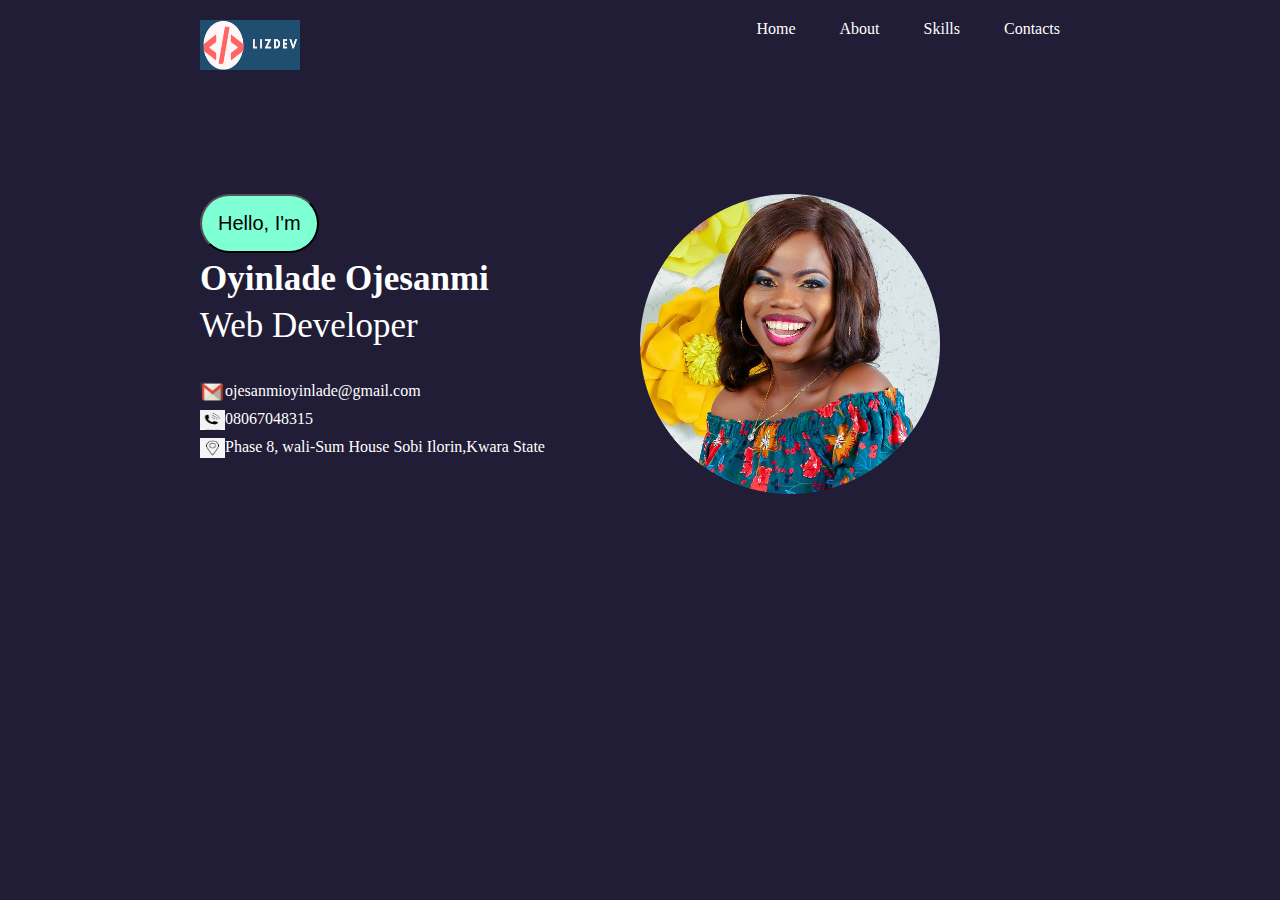
==== index.html @ 3dda3725 "Add files via upload" ====
<!DOCTYPE html>
<html lang="en">
<head>
    <meta charset="UTF-8">
    <meta http-equiv="X-UA-Compatible" content="IE=edge">
    <meta name="viewport" content="width=device-width, initial-scale=1.0">
    <title>Lizdev Portfolio</title>
    <!--Styles-->
    <link rel="stylesheet" href="./assets/css/portfolio.css">
    <link rel="stylesheet" href="./assets/css/navbar.css">
    <!--font-awesomeness-->
    <link rel="stylesheet" href="https://use.fontawesome.com/releases/v5.15.3/css/all.css" integrity="sha384-SZXxX4whJ79/gErwcOYf+zWLeJdY/qpuqC4cAa9rOGUstPomtqpuNWT9wdPEn2fk" crossorigin="anonymous">
</head>
<body>
    <header>
        <nav>
            <div class="logo-wrapper">
            <img src="./assets/image/liz.png" alt="Logo"  class="logo">
            </div>
            <div class="nav-items"  id="nav-item-wrapper">
                <a href="#" class="nav-links">Home</a>
                <a href="./Public/about.html" class="nav-links">About</a>
                <a href="./Public/skills.html" class="nav-links">Skills</a>
                <a href="./Public/contact.html" class="nav-links">Contacts</a>
            </div>
            <div class="hamburger-wrapper" id="menu-toggler"  onclick="toggleNavbar()"> 
                <i class=" hamburger fas fa-bars"></i>
            </div>
        </nav>
    </header>

    <main>

        <section class="info">
            <button>Hello, I'm</button>
            <h1>Oyinlade Ojesanmi</h1>
            <p>Web Developer</p>
           <span class="mail">
            <img src="./assets/image/email.png" alt="Mail illustration">
            <p>ojesanmioyinlade@gmail.com</p>
        </span>
            <span class="phone">
                <img src="./assets/image/phone.jpg" alt="Phone illustration">
                <p>08067048315</p>
            </span>
           <span class="location">
            <img src="./assets/image/location.png" alt="Location Illustration">
            <p>Phase 8, wali-Sum House Sobi Ilorin,Kwara State </p>
           </span>
           

        </section>

        <section class="my-image">
          <img src="./assets/image/lade.png" alt="Developer's image">
        </section>

    <script src="./assets/javascript/hamburger.js"></script>

</body>
</html>
---- assets/css/portfolio.css ----
/*Reset Defaul*/

*{
padding: 0;
margin: 0;
box-sizing: border-box;
}

body{
    font-family: Georgia, 'Times New Roman', Times, serif;
    background-color: rgb(33, 29, 54);
}


main{
    display: flex;
    padding: 100px 200px;
    transition: o.5s ease;
}
.info{
    width: 50%;
}

.info  button {
    font-size: 40px;
    font-weight: 700px;
    background-color: aquamarine;
    padding: 16px;
    font-size: 20px;
    border-radius: 54px;
    font-weight: 700px;
    text-decoration: none;
  
}


.info h1{
    font-size: 35px;
    font-weight: 700px;
    line-height: 1.5;
    color: white;
}

.info p{
    font-size: 35px;
    color: white;

}
.my-image{
    width: 50%;

}

.my-image img{
  width: 300px;
  height: 300px;
}

.mail img{
    width: 25px;
    height: 20px;
}
.mail p{
    font-size: 16px;
}

.mail{
   display: flex;
   margin-top: 36px;
}

.phone img{
    
        width: 25px;
        height: 20px;

}

.phone p{
    font-size: 16px;
}

.phone{
    display: flex;
     margin-top: 8px;
 }

 .location img{
    width: 25px;
    height: 20px;
    

 }

 .location p{
     font-size: 16px;
 }

 .location{
    display: flex;
    margin-top: 8px;
    
 }


/* Media Query*/

@media (max-width: 1200px){
   

    main{
        display: flex;
        padding: 100px 20px;
    }
    .info{
        width: 60%;
    }
    .my-image{
        width: 40%;
    
    }

   

}

   @media (max-width: 800px){
    main{
        flex-direction: column-reverse;
   }
      
   .info{
    width: 100%;
}
.my-image{
    width: 100%;
    margin-top: 50px;

}
.info h1{
    font-size: 40px;
    font-weight: 600px;
    line-height: 1.5;
    color: white;
}

}
---- assets/css/navbar.css ----
nav{
    display: flex;
    justify-content: space-between;
    padding: 20px 200px;
    transition: 0.4s ease;
    background-color: rgb(33, 29, 54);
}



/* Hide hamburger by default on big screen*/
.hamburger-wrapper{
    display: none;
}

.nav-items .nav-links{
    font-size: 16px;
    padding: 20px;
    text-decoration: none;
   color: white;
}
.logo-wrapper img{
    width: 100px;
    height: 50px;
}

.nav-items .nav-links:hover{
    background-color: white;
    color: rgb(47, 46, 65);
    border-radius: 3px;
}


/* Media Query*/

@media (max-width: 1200px){
    nav{
        display: flex;
        justify-content: space-between;
        padding: 20px 20px;
    }
    .hamburger-wrapper{
        display: block;
        color: #fff;
        cursor: pointer;
        font-size: 25px;
    }

    .nav-items{
        display: none;
    }

    .open-nav-items{
        display: flex;
        flex-direction: column;
        margin-top: 50px;
        width: 100%;
    
    }
    .nav-links{
        text-align: right;
    }
}
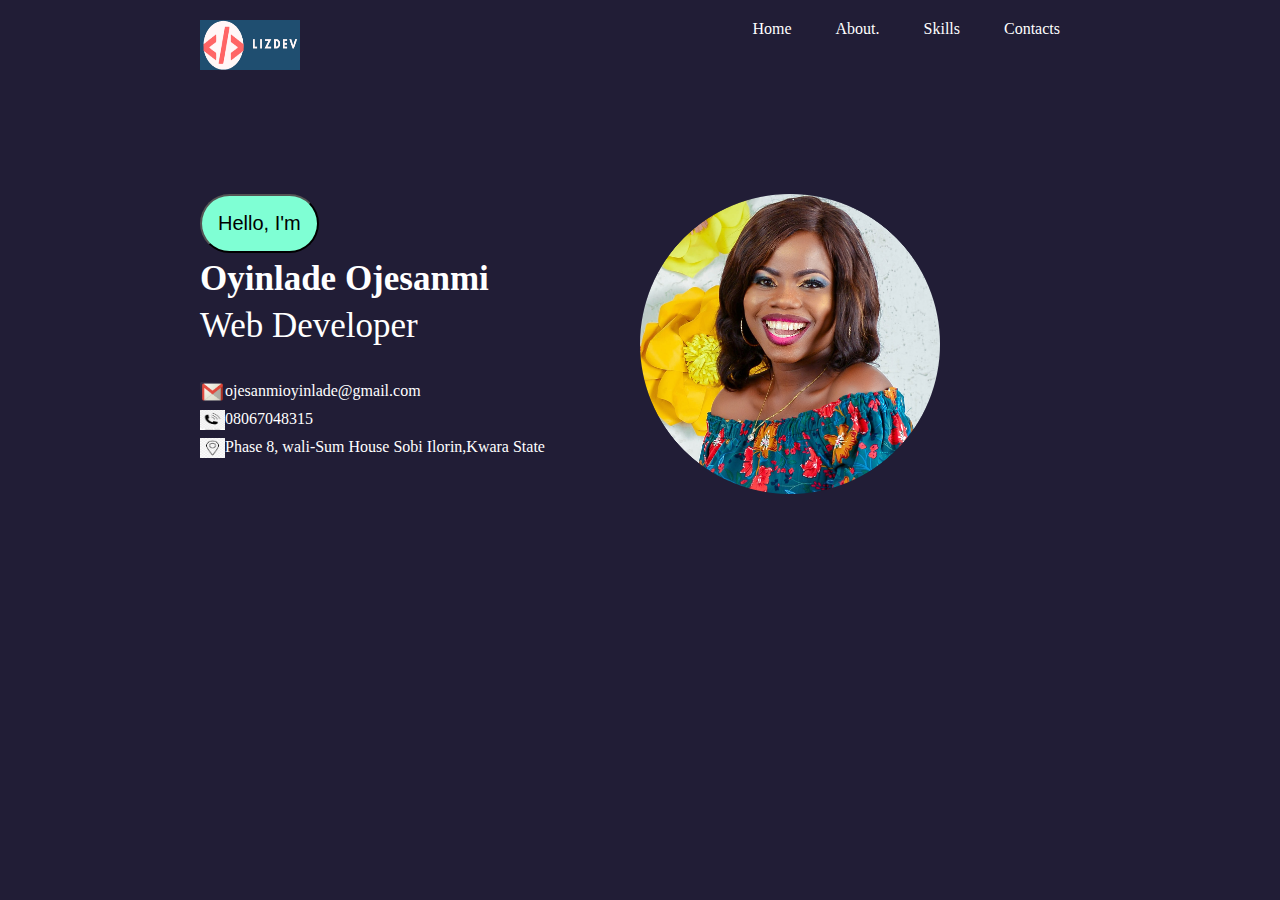
==== commit 60a9e675: "WIP" ====
--- a/index.html
+++ b/index.html
@@ -19,7 +19,7 @@
             </div>
             <div class="nav-items"  id="nav-item-wrapper">
                 <a href="#" class="nav-links">Home</a>
-                <a href="./Public/about.html" class="nav-links">About</a>
+                <a href="./Public/about.html" class="nav-links">About.</a>
                 <a href="./Public/skills.html" class="nav-links">Skills</a>
                 <a href="./Public/contact.html" class="nav-links">Contacts</a>
             </div>
